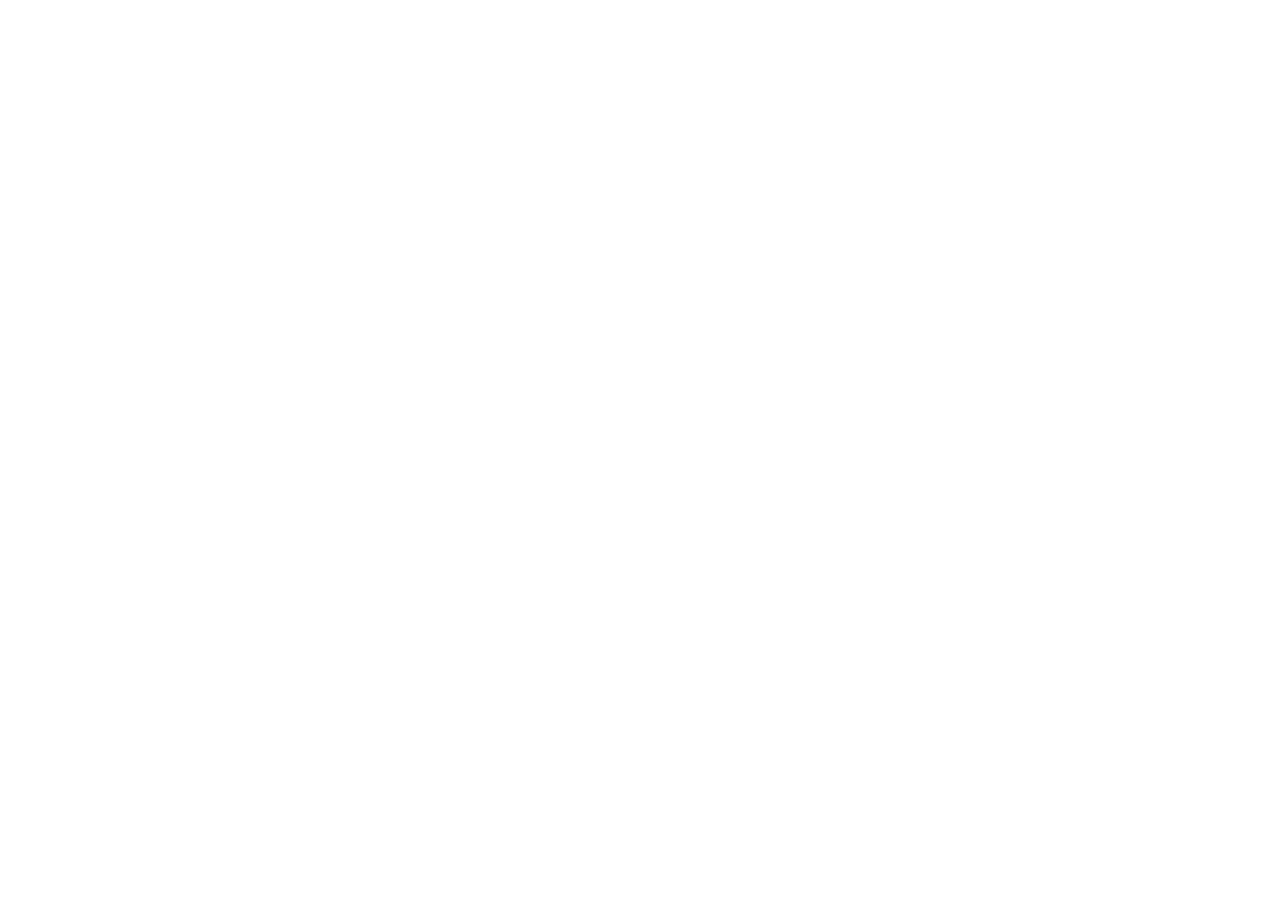
==== guessing-game/index.html @ 83c2e05a "Add folder structure + random number script" ====
<!DOCTYPE html>
<html lang="en">
<head>
    <meta charset="UTF-8">
    <meta http-equiv="X-UA-Compatible" content="IE=edge">
    <meta name="viewport" content="width=device-width, initial-scale=1.0">
    <script src="./script.js"></script>
    <title>Guessing Game</title>
</head>
<body>
    
</body>
</html>
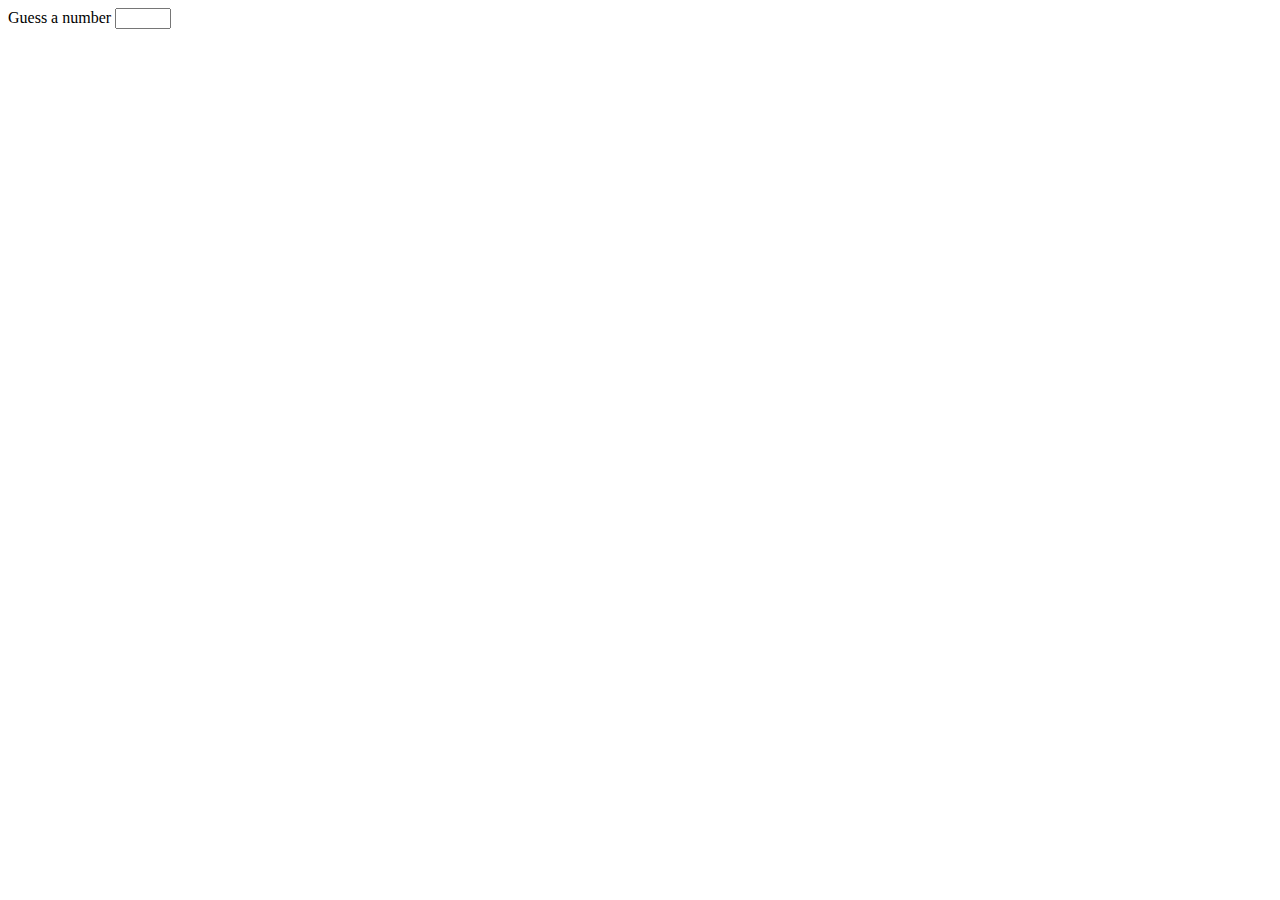
==== commit c5b5e168: "Add user input for number" ====
--- a/guessing-game/index.html
+++ b/guessing-game/index.html
@@ -8,6 +8,9 @@
     <title>Guessing Game</title>
 </head>
 <body>
-    
+    <form action="#">
+        <label for="number">Guess a number</label>
+        <input type="number" name="number" id="number" min="1" max="31">
+    </form>
 </body>
 </html>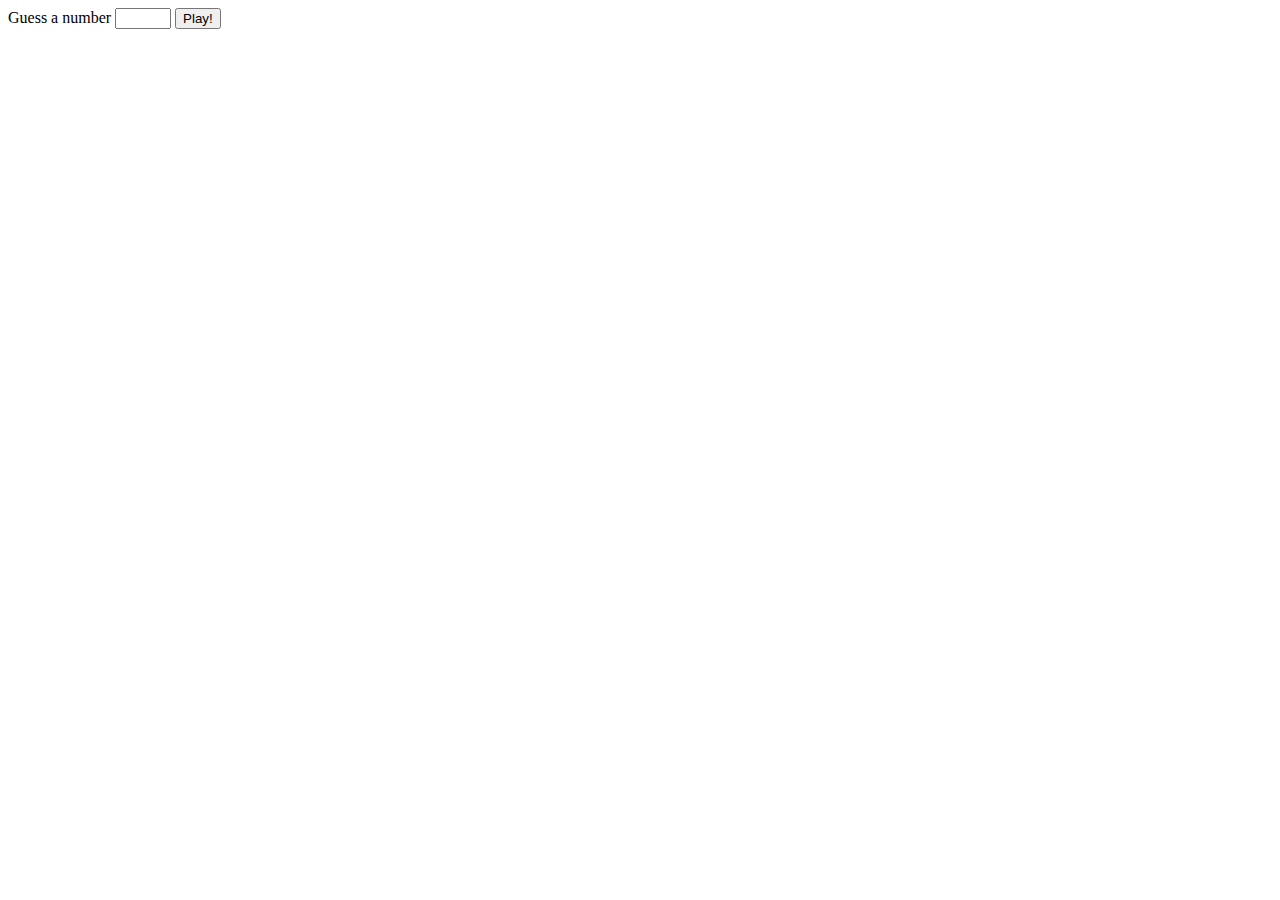
==== commit ded2182a: "Add game logic" ====
--- a/guessing-game/index.html
+++ b/guessing-game/index.html
@@ -4,13 +4,15 @@
     <meta charset="UTF-8">
     <meta http-equiv="X-UA-Compatible" content="IE=edge">
     <meta name="viewport" content="width=device-width, initial-scale=1.0">
-    <script src="./script.js"></script>
+    <script defer src="./script.js"></script>
     <title>Guessing Game</title>
 </head>
 <body>
     <form action="#">
         <label for="number">Guess a number</label>
-        <input type="number" name="number" id="number" min="1" max="31">
+        <input class="userInput" type="number" name="number" id="number" min="1" max="31">
+
+        <button type="submit" class="play-button">Play!</button>
     </form>
 </body>
 </html>